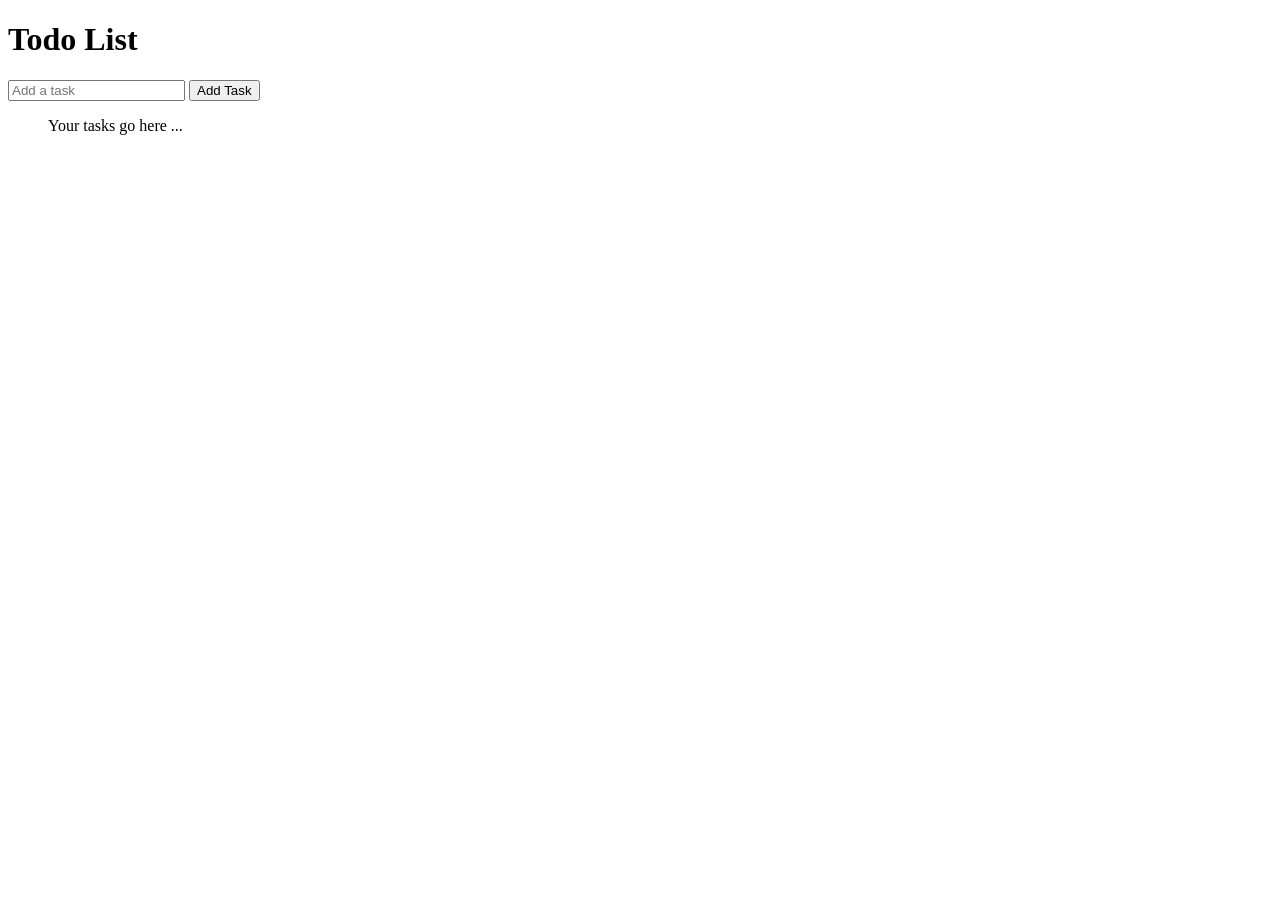
==== IT24A/index.html @ ae1dc0b5 "To do list" ====
<!DOCTYPE html>
<html lang="en">
<head>
    <meta charset="UTF-8">
    <meta name="viewport" content="width=device-width, initial-scale=1.0">
    <title>Document</title>
</head>
<body>

    <h1>Todo List</h1>
    <input type="text"
    id="taskInput"
    placeholder="Add a task"
    />
    
    <button onclick="addTask()">Add Task</button>
    <ul id="taskList">Your tasks go here ...</ul>

    <script>
function getTaskText() {
   const input = document.getElementById('taskInput');
   const text = input.value.trim();

   console.log("The input value is: " + input.value);
   return text;
}
function addTask(){
    const taskText = getTaskText();
    addTaskItem(taskText);
}
function addTaskItem(taskItemText){
    const li = document.createElement("li");
    const taskSpan = document.createElement("span");
    taskSpan.textContent = taskItemText;
    li.appendChild(taskSpan);

    document.getElementById("taskList").appendChild(li);

    const doneBtn = createDoneButton(li);
    li.appendChild(doneBtn);
}
function createDoneButton(li){
    const doneBtn = document.createElement("button");
     doneBtn.textContent = "Done";

     doneBtn.onclick = () => {
        console.log(li);
        li.classList.add("done");
        const buttons - li.querySelectorAll("button");

        button.forEach(btn -> {
            btn.disabled = true;
        });
        console.log("Task Completed" . li.textContent. Date);
     };
     return doneBtn;

    </script>

</body>
</html>
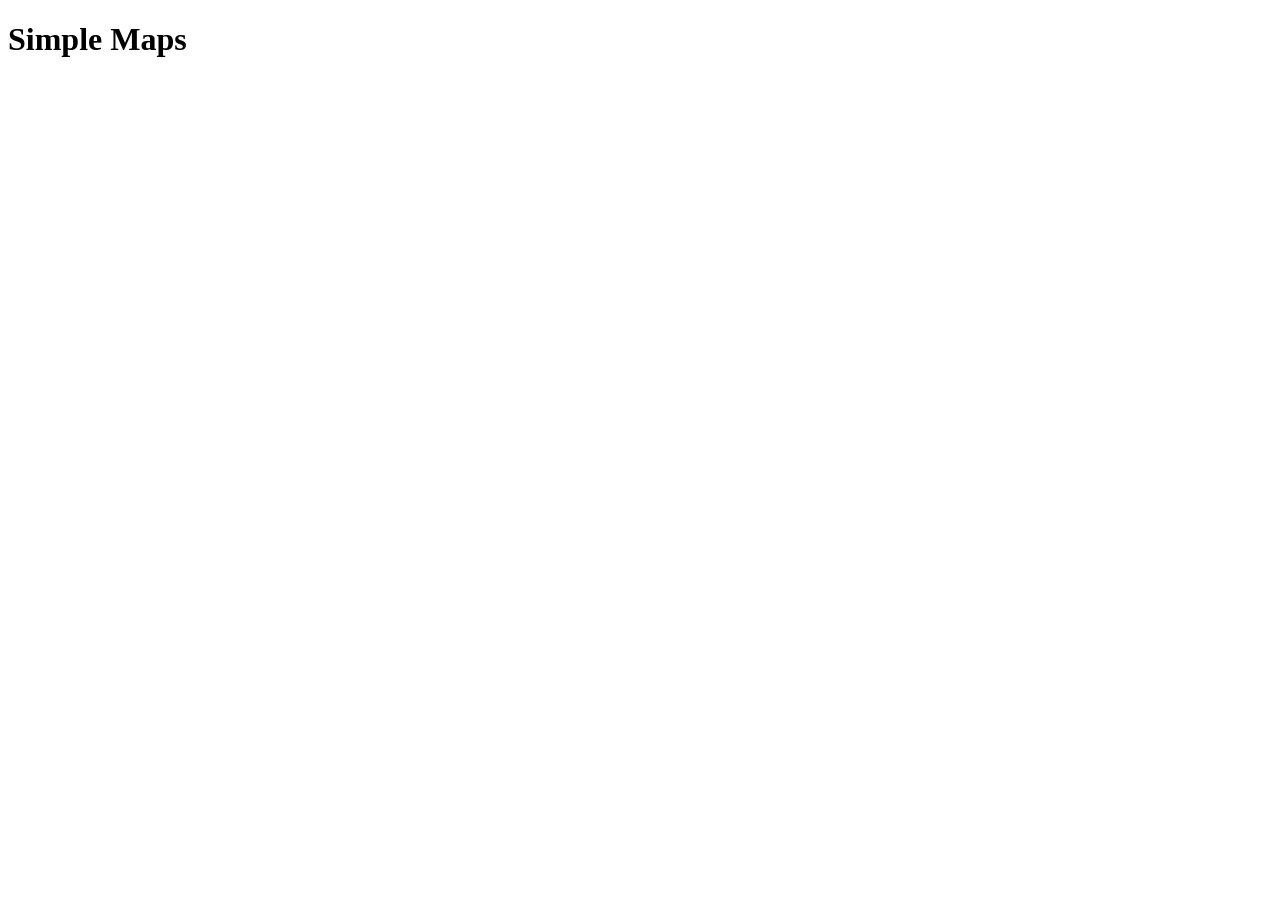
==== commit a6c084e9: "Added Simple Maps" ====
--- a/IT24A/index.html
+++ b/IT24A/index.html
@@ -3,59 +3,37 @@
 <head>
     <meta charset="UTF-8">
     <meta name="viewport" content="width=device-width, initial-scale=1.0">
-    <title>Document</title>
+    <title>Map</title>
+    <link rel="stylesheet" href="https://unpkg.com/leaflet@1.9.4/dist/leaflet.css"
+     integrity="sha256-p4NxAoJBhIIN+hmNHrzRCf9tD/miZyoHS5obTRR9BMY="
+     crossorigin=""/></script>
+
+     <script src="https://unpkg.com/leaflet@1.9.4/dist/leaflet.js"
+     integrity="sha256-20nQCchB9co0qIjJZRGuk2/Z9VM+kNiyxNV1lvTlZBo="
+     crossorigin=""></script>
+
 </head>
+<style>
+    #map {
+        height: 500px;
+       
+    }
+    </style>
 <body>
+    <h1>Simple Maps</h1>
+    <div id="map"></div>
+    </body>
+    <script>
+        
+            const map = L.map('map').setView([8.360,124.868], 17);
 
-    <h1>Todo List</h1>
-    <input type="text"
-    id="taskInput"
-    placeholder="Add a task"
-    />
+            L.tileLayer('https://tile.openstreetmap.org/{z}/{x}/{y}.png', {
+                maxZoom: 19,
+                attribution: '&copy; <a href="http://www.openstreetmap.org/copyright">OpenStreetMap</a>'
+            }).addTo(map);
+        
+        initMap();
     
-    <button onclick="addTask()">Add Task</button>
-    <ul id="taskList">Your tasks go here ...</ul>
-
-    <script>
-function getTaskText() {
-   const input = document.getElementById('taskInput');
-   const text = input.value.trim();
-
-   console.log("The input value is: " + input.value);
-   return text;
-}
-function addTask(){
-    const taskText = getTaskText();
-    addTaskItem(taskText);
-}
-function addTaskItem(taskItemText){
-    const li = document.createElement("li");
-    const taskSpan = document.createElement("span");
-    taskSpan.textContent = taskItemText;
-    li.appendChild(taskSpan);
-
-    document.getElementById("taskList").appendChild(li);
-
-    const doneBtn = createDoneButton(li);
-    li.appendChild(doneBtn);
-}
-function createDoneButton(li){
-    const doneBtn = document.createElement("button");
-     doneBtn.textContent = "Done";
-
-     doneBtn.onclick = () => {
-        console.log(li);
-        li.classList.add("done");
-        const buttons - li.querySelectorAll("button");
-
-        button.forEach(btn -> {
-            btn.disabled = true;
-        });
-        console.log("Task Completed" . li.textContent. Date);
-     };
-     return doneBtn;
-
-    </script>
-
-</body>
-</html>+        </script>
+        </html>
+                
